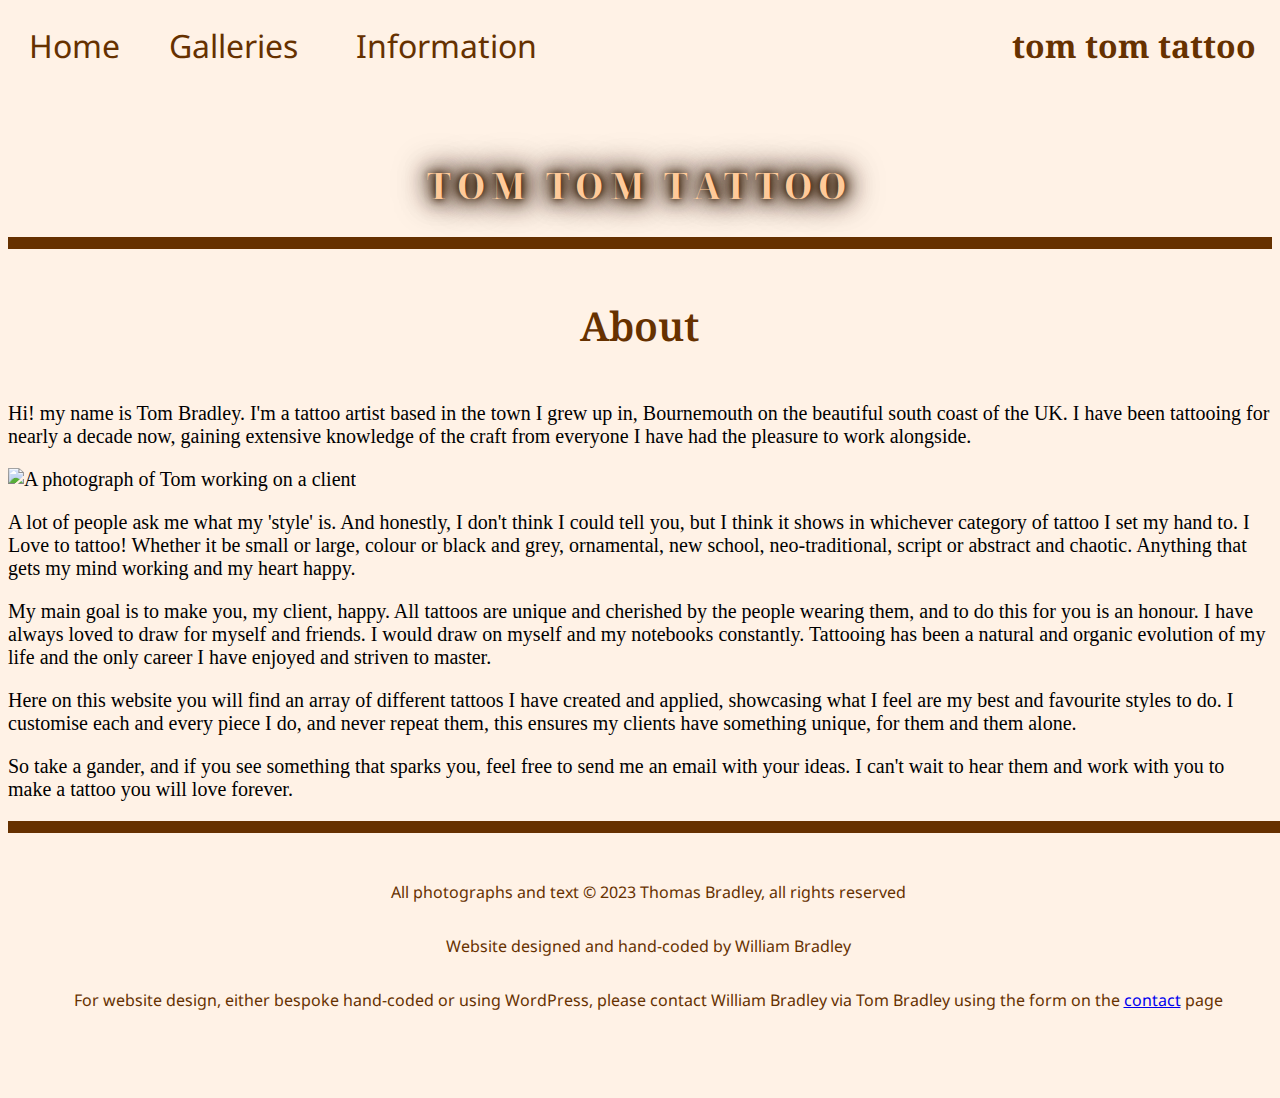
==== about.html @ fe999964 "22 Sep[1]" ====
<!DOCTYPE html>
<html lang="en">
<head>
    <meta charset="UTF-8">
    <meta name="description" content="Tom Bradley is a highly skilled tattoo artist based in Bournemouth, UK.  He is known to be very gentle and can work in any genre a client may seek.">
    <meta http-equiv="X-UA-Compatible" content="IE=edge">
    <meta name="viewport" content="width=device-width, initial-scale=1.0">

    <link rel="preconnect" href="https://fonts.googleapis.com">
    <link rel="preconnect" href="https://fonts.gstatic.com" crossorigin>
    <link href="https://fonts.googleapis.com/css2?family=Noto+Sans:wght@400&family=Noto+Sans+Display:wght@500&family=Noto+Serif+Display:wght@700&family=Noto+Serif:wght@500&display=swap" rel="stylesheet">
    <script src="https://kit.fontawesome.com/b589ed552d.js" crossorigin="anonymous"></script>
    <link rel="stylesheet" href="css/about.css">
    <link rel="stylesheet" href="style.css">
    <title>Gentle tattoo artist|Bournemouth, UK|all genres|black and colour</title>
    <link rel="icon" type="image/x-icon" href="/favicon.ico">
</head>
<body>

    <!-- Navbar with dropdowns -->

    <div class="navbar"> 
        <h3>tom tom tattoo</h3>
        <a href="index.html">Home</a>  
        <div class="dropdown">
            <button class="dropbtn">Galleries<i class="fa fa-caret-down"></i></button>
            <div class="dropdown-content">
                <a href="realistic-gallery.html">Realistic Blackwork</a>
                <a href="realistic-colour-gallery.html">Realistic Colourwork</a>
                <a href="blackwork-gallery.html">Blackwork</a>
                <a href="new-school-gallery.html">New School</a>
                <a href="other-styles-gallery.html">Other</a>
            </div>
        </div>
            <div class="dropdown2">
                <button class="dropbtn">Information<i class="fa fa-caret-down"></i></button>
                <div class="dropdown2-content">
                    <a href="about.html">About</a> 
                    <a href="testimonials.html">Testimonials</a> 
                    <a href="contact.html">Contact</a> 
                </div>
            </div>  
        </div>

     <!-- Header -->

    </header>
        <div class="display" id="display">
            <h1 id="headtext">TOM TOM TATTOO</h1> 
        </div>
    </header>

    <!-- The Information -->

    <section class="about" aria-label="about">
        <div class="subdisplay" id="about">
            <h2>About</h2>
        </div>  
        <div class="text">
            <p>Hi! my name is Tom Bradley. I'm a tattoo artist based in the town I grew up in, Bournemouth on the beautiful south coast of the UK.  I have been tattooing for nearly a decade now, gaining extensive knowledge of the craft from everyone I have had the pleasure to work alongside. </p>

            <!-- The Image -->

            <img src="/assets/tomatwork.jpg" class="box" aria-label="photograph of Tom Bradley" alt="A photograph of Tom working on a client">
                
            <p>A lot of people ask me what my 'style' is. And honestly, I don't think I could tell you, but I think it shows in whichever category of tattoo I set my hand to. I Love to tattoo! Whether it be small or large, colour or black and grey, ornamental, new school, neo-traditional, script or abstract and chaotic. Anything that gets my mind working and my heart happy.</p>
            <p>My main goal is to make you, my client, happy. All tattoos are unique and cherished by the people wearing them, and to do this for you is an honour. I have always loved to draw for myself and friends. I would draw on myself and my notebooks constantly. Tattooing has been a natural and organic evolution of my life and the only career I have enjoyed and striven to master.</p>
            <p>Here on this website you will find an array of different tattoos I have created and applied, showcasing what I feel are my best and favourite styles to do. I customise each and every piece I do, and never repeat them, this ensures my clients have something unique, for them and them alone.</p>   
            <p>So take a gander, and if you see something that sparks you, feel free to send me an email with your ideas. I can't wait to hear them and work with you to make a tattoo you will love forever.</p> 
        </div>
    </section>

    <!-- The Footer -->

    <footer class="footer">
        <div class="flex-container">
            <p>All photographs and text &copy 2023 Thomas Bradley, all rights reserved</p>
            <p>Website designed and hand-coded by William Bradley</p>
            <p>For website design, either bespoke hand-coded or using WordPress, please contact William Bradley via Tom Bradley using the form on the <a href="contact.html">contact</a> page</p>
        </div>
    </footer>

    <!-- JavaScript -->

    <script src="js/script.js"></script>
    
</body>
</html>
---- style.css ----
:root {
    --ff-para: 'Noto Sans', sans-serif;
    --ff-display-tom: 'Noto Sans Display', sans-serif;
    --ff-headings: 'Noto Serif', serif;
    --ff-display-tats: 'Noto Serif Display', serif;

    --fs-xxx-lge: 3rem;
    --fs-xx-lge: 2.75rem;
    --fs-x-lge: 2.5rem;
    --fs-lge: 2.25rem;
    --fs-l-med: 2rem;
    --fs-med: 1.75rem;
    --fs-s-med: 1.5rem;
    --fs-small: 1.25rem;
    --fs-x-small: 1rem;
    --fs-xx-small: 0.75rem;

    --fw-bold: 700;
    --fw-semi-bold: 600;
    --fw-regular: 400;

    --clr-bg: hsl(29, 100%, 95%);
    --clr-head: hsl(29, 100%, 80%);
    --clr-smoke-shadow: hsl(29, 100%, 10%);
    --clr-invisible-text: hsl(29, 100%, 80%);
    --clr-visible-text: hsl(29, 100%, 20%);
    --clr-visible-text-pale: hsla(29, 100%, 20%, 0.95);
}


/*
Josh's Custom CSS Reset
https://www.joshwcomeau.com/css/custom-css-reset/
*/

  /* start of CSS proper */

  .nodisplay {
    display: none;
   }
  
   .wrapper-gallery {
    margin: 1em 1em;
   }
   .wrapper-gallery p {
    color: var(--clr-visible-text);
   }
  
   body {
      background-color: var(--clr-bg);
   }
  
   /* Set up the background image
    visible when > 820px 
     invisible < 820px */
  
   .bg-img {
    height: 80vh;
    width: auto;
    position: fixed;
    top: 10vh;
    right: 0;
    z-index: -1;
   }
  
   /* Set up for the navbar with dropdowns */
   
   .navbar {
    overflow: hidden;
    background-color: transparent;
    color: var(--clr-visible-text);
  }
  .navbar h3 {
    float: right;
    font-family: var(--ff-headings);
    font-size: var(--fs-xx-small);
    margin: 1rem;
  }
  .navbar a {
    float: left;
    font-family: var(--ff-para);
    font-size: var(--fs-xx-small);
    color: var(--clr-visible-text);
    padding: 0.2rem 0.5rem;
    margin: 0.8rem;
    text-decoration: none; 
  }
  .dropdown,
  .dropdown2 {
    float: left;
    overflow: hidden;
    font-family: var(--ff-para);
    font-size: var(--fs-xx-small);
    color: var(--clr-visible-text);
    text-decoration: none;
    padding: 0.1rem 0.5rem;
    margin: 0.8rem;
  }
  .dropbtn {
    color: var(--clr-visible-text);
  }
  .dropdown .dropbtn,
  .dropdown2 .dropbtn {
    font-size: var(--fs-xx-small);
    border: none;
    outline: none;
    background-color: inherit;
    font-family: inherit; 
    margin: 0;
    padding: 0.1rem 0.5rem;
  } 
  .navbar a:hover,
  .dropdown:hover .dropbtn,  
  .dropdown2:hover .dropbtn {
    background-color: var(--clr-visible-text);
    color: var(--clr-bg);
  }
  .dropdown-content,
  .dropdown2-content {
    display: none;
    position: absolute;
    background-color: var(--clr-visible-text);
    color: var(--clr-bg);
    min-width: 8rem;
    box-shadow: 0px 8px 16px 0px rgba(0,0,0,0.2);
    z-index: 1;
  }
  .dropdown-content a,
  .dropdown2-content a {
    float: none;
    color: var(--clr-visible-text);
    background-color: var(--clr-bg);
    text-decoration: none;
    display: block;
    text-align: left;
    margin: 0;
    padding: 0.5em;
  }
  .dropdown-content a:hover,
  .dropdown2-content a:hover {
    background-color: var(--clr-visible-text);
    color: var(--clr-bg);
  }
  .dropdown:hover .dropdown-content,
  .dropdown2:hover .dropdown2-content {
    display: block;
  }
  
   /*setup for the header*/
  
   .display {
      position: relative;
      width: 100%;
      height: 12vw;
      border-bottom: 1vw solid var(--clr-visible-text);
   }
    .display h1 {
      color: var(--clr-invisible-text);
      text-shadow: 0 0 .5vw var(--clr-smoke-shadow), 0 0 1vw var(--clr-smoke-shadow), 0 0 1.5vw var(--clr-smoke-shadow), 0 0 2vw var(--clr-smoke-shadow), 0 0 2.5vw var(--clr-smoke-shadow), 0 0 3vw var(--clr-smoke-shadow);
      letter-spacing: 0.5vw;
      position: absolute;
      top: -2vh;
      left: 50%;
      transform: translateX(-50%);
      font-family: var(--ff-display-tats);
      font-size: var(--fs-xx-small);
      font-weight: var(--fw-bold);
      padding: 2em;
   }
  
   /*set up for the lead photo*/
  
.leadphoto img {
    display: flex;
    justify-content: center;
    width: 40%;
    height: auto;
    margin: auto;
    margin-top: 1em;
    margin-bottom: 1em; 
 }
  
   /* set up the sections for the different pages */
   
   .grid-container {
    display: grid;
    grid-template-columns: 1fr;
    grid-template-rows: auto;
    grid-template-areas: 
    "a2"
    "a1"
    "b1" 
    "b2"
    "f2"
    "f1"
    "g1"
    "g2"
    "c2"
    "c1" 
    "d1" 
    "d2"
    "e1" 
    "e2" 
    "e3";
    gap: 1em;
    min-height: 50vh;
    width: 90vw;
    margin: auto;
    overflow: hidden;
    z-index: 1;
    margin-bottom: 1em;
    font-size: var(--fs-xx-small);
   }
  
  /* For the about page */
  
  .a1 {
      grid-area: a1;
      background: url("assets/background-img.jpg");
      min-height: 50vh;
      background-attachment: fixed;
      background-repeat: no-repeat;
      background-size: cover;
      background-position: right;   
  }
  .a2 {
      grid-area: a2;
      max-height: 50vh;
      font-size: var(--fs-xx-small);
      background-color: var(--clr-visible-text);
      color: var(--clr-bg);
      text-align: center;
      padding: 1em;
      
  }
  .a2 h2 {
      text-transform: uppercase;
      font-family: var(--ff-headings);
      padding: 0.5em; 
    }
  .a2 p{
      font-family: var(--ff-para);
      padding: 0.75em 0.5em;
      text-align: justify;
  }
  .a2 button {
      width:fit-content;
      height: fit-content;
      padding:0.5em;
      border-radius: 0.5em;
      text-transform: uppercase;
      font-family: var(--ff-headings);
      color:var(--clr-visible-text);
  }
  .a2 button:hover {
      cursor: pointer;
      color: var(--clr-bg);
      background-color: var(--clr-visible-text);
      border: 0.1em solid var(--clr-bg);
  }
  
  /* For the realistic page */
  
  .b1 {
      grid-area: b1;
      max-height: 50vh;
      font-size: var(--fs-xx-small);
      background-color: var(--clr-visible-text);
      color: var(--clr-bg);
      text-align: center;
      padding: 1em;
  }
  .b1 h2 {
      text-transform: uppercase;
      font-family: var(--ff-headings);
      padding: 0.5em;
  }
  .b1 p{
      font-family: var(--ff-para);
      padding: 0.75em 0.5em;
      text-align: justify;
  }
  .b1 button {
      width:fit-content;
      height: fit-content;
      padding:0.5em;
      border-radius: 0.5em;
      text-transform: uppercase;
  }
  .b1 button:hover {
      cursor: pointer;
      color: var(--clr-bg);
      background-color: var(--clr-visible-text);
      border: 0.1em solid var(--clr-bg);
      font-family: var(--ff-headings);
      color:var(--clr-visible-text);
  }
  .b2 {
      grid-area: b2;
      min-height: 50vh;
      background: url("assets/background-img2.jpg");
      min-height: 50vh;
      background-attachment: fixed;
      background-repeat: no-repeat;
      background-size: cover;
      background-position-x: -70vw;
  }
  
  /* For the new-school page */
  
  .c1 {
      grid-area: c1;
      min-height: 50vh;
      background: url("assets/background-img4.jpg");
      min-height: 50vh;
      background-attachment: fixed;
      background-repeat: no-repeat;
      background-size: cover;
      background-position: left;
    }
  .c2 {
      grid-area: c2;
      max-height: 50vh;
      font-size: var(--fs-xx-small);
      background-color: var(--clr-visible-text);
      color: var(--clr-bg);
      text-align: center;
      padding: 1em;
  }
  .c2 h2 {
      text-transform: uppercase;
      font-family: var(--ff-headings);
      padding: 0.5em;
  }
  .c2 p{
      font-family: var(--ff-para);
      padding: 0.75em 0.5em;
      text-align: justify;
  }
  .c2 button {
      width:fit-content;
      height: fit-content;
      padding:0.5em;
      border-radius: 0.5em;
      text-transform: uppercase;
      font-family: var(--ff-headings);
      color:var(--clr-visible-text);
  }
  .c2 button:hover {
      cursor: pointer;
      color: var(--clr-bg);
      background-color: var(--clr-visible-text);
      border: 0.1em solid var(--clr-bg);
  }
  
  /* For the other styles page */
  
  .d1 {
      grid-area: d1;
      max-height: 50vh;
      font-size: var(--fs-xx-small);
      background-color: var(--clr-visible-text);
      color: var(--clr-bg);
      text-align: center;
      padding: 1em;
  }
    .d1 h2 {
      text-transform: uppercase;
      font-family: var(--ff-headings);
      padding: 0.5em; 
  }
  .d1 p{
      font-family: var(--ff-para);
      padding: 0.75em 0.5em;
      text-align: justify;
  }
  .d1 button {
      width:fit-content;
      height: fit-content;
      padding:0.5em;
      border-radius: 0.5em;
      text-transform: uppercase;
      font-family: var(--ff-headings);
      color:var(--clr-visible-text);
   }
  .d1 button:hover {
      cursor: pointer;
      color: var(--clr-bg);
      background-color: var(--clr-visible-text);
      border: 0.1em solid var(--clr-bg);
  }
  .d2 {
      grid-area: d2;
      min-height: 50vh;
      background: url("assets/background-img5.jpg");
      min-height: 50vh;
      background-attachment: fixed;
      background-position: right;
      background-repeat: no-repeat;
      background-size: cover;
      background-position-x: 25%;
    }
  
    /* For the testimonials and contact page */
  
  .e1 {
      grid-area: e1;
      max-height: 50vh;
      font-size: var(--fs-xx-small);
      background-color: var(--clr-visible-text);
      color: var(--clr-bg);
      text-align: center;
      padding: 1em;
  } 
  
  .e1 h2 {
      text-transform: uppercase;
      font-family: var(--ff-headings);
      padding: 0.5em;
  }
  .e1 p{
      font-family: var(--ff-para);
      padding: 0.75em 0.5em;
      text-align: justify;
  }
  .e1 button {
      width:fit-content;
      height: fit-content;
      padding:0.5em;
      border-radius: 0.5em;
      text-transform: uppercase;
      font-family: var(--ff-headings);
      color:var(--clr-visible-text);
  }
    .e1 button:hover {
      cursor: pointer;
      color: var(--clr-bg);
      background-color: var(--clr-visible-text);
      border: 0.1em solid var(--clr-bg);
  }
  .e2 {
    grid-area: e2;
    background: url("assets/background-img6.jpg");
    min-height: 50vh;
    background-attachment: fixed;
    background-repeat: no-repeat;
    background-size: cover;
    background-position: right;   
      
  }
  .e3 {
      grid-area: e3;
      max-height: 50vh;
      font-size: var(--fs-xx-small);
      background-color: var(--clr-visible-text);
      color: var(--clr-bg);
      text-align: center;
      padding: 1em;
  } 
  .e3 h2 {
      text-transform: uppercase;
      font-family: var(--ff-headings);
      padding: 0.5em;
  }
  .e3 p{
      font-family: var(--ff-para);
      padding: 0.75em 0.5em;
      text-align: justify;
  }
    .e3 button {
      width:fit-content;
      height: fit-content;
      padding:0.5em;
      border-radius: 0.5em;
      text-transform: uppercase;
      font-family: var(--ff-headings);
      color:var(--clr-visible-text);
  }
  .e3 button:hover {
      cursor: pointer;
      color: var(--clr-bg);
      background-color: var(--clr-visible-text);
      border: 0.1em solid var(--clr-bg);
  }
  
  /* for the realistic colour page */
  
  .f1 {
    grid-area: f1;
    background: url("assets/background-img7.jpg");
    min-height: 50vh;
    background-attachment: fixed;
    background-repeat: no-repeat;
    background-size: cover;
    background-position-x: -18vw;      
  }
  
  .f2 {
    grid-area: f2;
    max-height: 50vh;
    font-size: var(--fs-xx-small);
    background-color: var(--clr-visible-text);
    color: var(--clr-bg);
    text-align: center;
    padding: 1em;
  } 
  .f2 h2 {
    text-transform: uppercase;
    font-family: var(--ff-headings);
    padding: 0.5em;
  }
  .f2 p {
    font-family: var(--ff-para);
    padding: 0.75em 0.5em;
    text-align: justify;
  }
  .f2 button {
    width:fit-content;
    height: fit-content;
    padding:0.5em;
    border-radius: 0.5em;
    text-transform: uppercase;
    font-family: var(--ff-headings);
    color:var(--clr-visible-text);
  }
  .f2 button:hover {
    cursor: pointer;
    color: var(--clr-bg);
    background-color: var(--clr-visible-text);
    border: 0.1em solid var(--clr-bg);
  }
  
  /* for the blackwork page */
  
  .g1 {
    grid-area: g1;
    max-height: 50vh;
    font-size: var(--fs-xx-small);
    background-color: var(--clr-visible-text);
    color: var(--clr-bg);
    text-align: center;
    padding: 1em;
  } 
  .g1 h2 {
    text-transform: uppercase;
    font-family: var(--ff-headings);
    padding: 0.5em;
  }
  .g1 p {
    font-family: var(--ff-para);
    padding: 0.75em 0.5em;
    text-align: justify;
  }
  .g1 button {
    width:fit-content;
    height: fit-content;
    padding:0.5em;
    border-radius: 0.5em;
    text-transform: uppercase;
    font-family: var(--ff-headings);
    color:var(--clr-visible-text);
  }
  .g1 button:hover {
    cursor: pointer;
    color: var(--clr-bg);
    background-color: var(--clr-visible-text);
    border: 0.1em solid var(--clr-bg);
  }
  .g2 {
    grid-area: g2;
    background: url("assets/background-img8.jpg");
    min-height: 50vh;
    background-attachment: fixed;
    background-repeat: no-repeat;
    background-size: cover;
    background-position-x: -5vw;      
  }
  
   /* set up for the subdisplays all pages */
   
   .subdisplay {
     position: relative;
     width: 70%;
     height: auto;
     background-color: var(--clr-bg);
     margin: 0 auto;
  }
  .subdisplay h2 {
     color: var(--clr-visible-text);
     text-align: center;
     font-family: var(--ff-headings);
     font-size: var(--fs-xx-small);
     font-weight: var(--fw-semi-bold);
     padding: 0.75em;
   }
  
   /* Set up for the Footer on all pages */
  
   .footer {
    position: relative;
    bottom: 0;
    left: 0;
    width: 100vw;
    height: 25vh;
    border-top: 1vw solid var(--clr-visible-text);
    padding-top: 2em;
   }
   .flex-container {
    display: flex;
    flex-direction: column;
    text-align: center;
   }
   .flex-container p {
    color: var(--clr-visible-text);
    font-family: var(--ff-para);
   }
  
   /* @media queries*/
  
   @media (min-width: 375px) { 
    .subdisplay h2 {
       font-size: var(--fs-small);
       padding: 0.3em;
     }
  }
  
  @media (min-width: 425px) {
     .subdisplay h2 {
       font-size: var(--fs-s-med);
     }
     .testimonials > #open,
     .testimonials > #close {
       font-size: var(--fs-s-med);
     }
  
     .text,
     .testimonials > .comment,
     .question > .lead,
     .input-group-text,
     .form-label,
     .form-select,
     ::placeholder, 
     .icon,
     .button {
       font-size: var(--fs-small)
     }
     .center {
       font-size: var(--fs-s-med);
     }
  }
  
  @media (min-width: 640px) {
     .display h1 {
         font-size: var(--fs-small);
     } 
     .subdisplay h2 {
       font-size: var(--fs-med);
       padding: 0.4em;
     }
     .testimonials > #open,
     .testimonials > #close {
       font-size: var(--fs-med);
     }
     .navbar h3,
     .navbar a,
     .dropdown,
     .dropdown2,
     .dropdown .dropbtn,
     .dropdown2 .dropbtn,
     .display h1,
     .grid-container1 > p,
     .testimonials > .comment,
     .question > .lead,
     .input-group-text,
     .form-label,
     .form-select,
     ::placeholder, 
     .icon,
     .button {
       font-size: var(--fs-small)
     }
     .center {
       font-size: var(--fs-med);
     }
  } 
  
  @media (min-width: 820px) {
   
    .display h1 {
      font-size: var(--fs-s-med);
    }
    .a1 {
      background-position-x: 75%;
    }
    .b2 {
      background-position-x: 5vw;
    }
    .g2 {
      background-position-x: 25vw;
    }
    .d2 {
      background-position-x: 15vw;
    }
    .grid-container {
      grid-template-columns: repeat(3, 1fr);
      grid-template-areas:
        "a1 a1 a2"
        "b1 b2 b2"
        "f1 f1 f2"
        "g1 g2 g2"
        "c1 c1 c2"
        "d1 d2 d2"
        "e1 e2 e3";
    }
    .a2,
    .b1,
    .f2,
    .g1,
    .c2,
    .d1,
    .e1,
    .e3 {
      max-height: 53vh;
      font-size: var(--fs-x-small);
    }
  }
  
   @media screen and (max-width: 820px) {
    .bg-img  {
        display: none;
      }
      .navbar.responsive {
        position: relative;
      }
      .navbar.responsive a {
        float: none;
        display: block;
        text-align: center;
        padding: 0.1em 1em;
        margin: 0;
      }
   }

   @media only screen and (max-device-width: 1024px) {
    .a1, .b2, .c1,
    .d2, .e2, .f1, .g2 {
      background-attachment: scroll;
    }
  }
  
  @media (min-width: 960px) {
   
    .display h1 {
        font-size: var(--fs-l-med);
    } 
    .subdisplay h2 {
      font-size: var(--fs-lge);
    }
    .testimonials > #open,
    .testimonials > #close {
      font-size: var(--fs-l-med);
    }
    .center {
      font-size: var(--fs-lge);
    } 
  }
  
  @media (min-width: 1280px) {
    .display h1 {
        font-size: var(--fs-lge);
    } 
    .subdisplay h2 {
      font-size: var(--fs-x-lge);
    }
    .navbar h3,
    .navbar a,
    .dropdown,
    .dropdown2,
    .dropdown .dropbtn,
    .dropdown2 .dropbtn {
      font-size: var(--fs-l-med);
    }
  }
  
   @media (min-width: 1500px) {
    .display h1 {
        font-size: var(--fs-x-lge);
    } 
    .subdisplay h2 {
      font-size: var(--fs-xx-lge);
    }
    .testimonials > #open,
    .testimonials > #close {
      font-size: var(--fs-x-lge);
    }
    .a2,
    .b1,
    .f2,
    .g1,
    .c2,
    .d1,
    .e1,
    .e3 {
      max-height: 60vh;
      font-size: var(--fs-x-small);
    }
    .testimonials > .comment,
    .question > .lead,
    .input-group-text,
    .form-label,
    .form-select,
    ::placeholder, 
    .icon,
    .button {
      font-size: var(--fs-l-med)
    }
    .center {
      font-size: var(--fs-xxx-lge);
    }
  }

  @media only screen and (min-width: 1366px) and (orientation: landscape){

      .a1 {
        background-position-x: 0;
      }
      .b2 {
        background-position-x: 0;
      }
      .c1 {
        background-position-x: 0;
      }
      .d2 {
        background-position-x: 0;
      }
      .e2 {
        background-position-x: 0;
      }
      .f1 {
        background-position-x: 0;
      }
      .g2 {
        background-position: left;
      }
     
      
  }
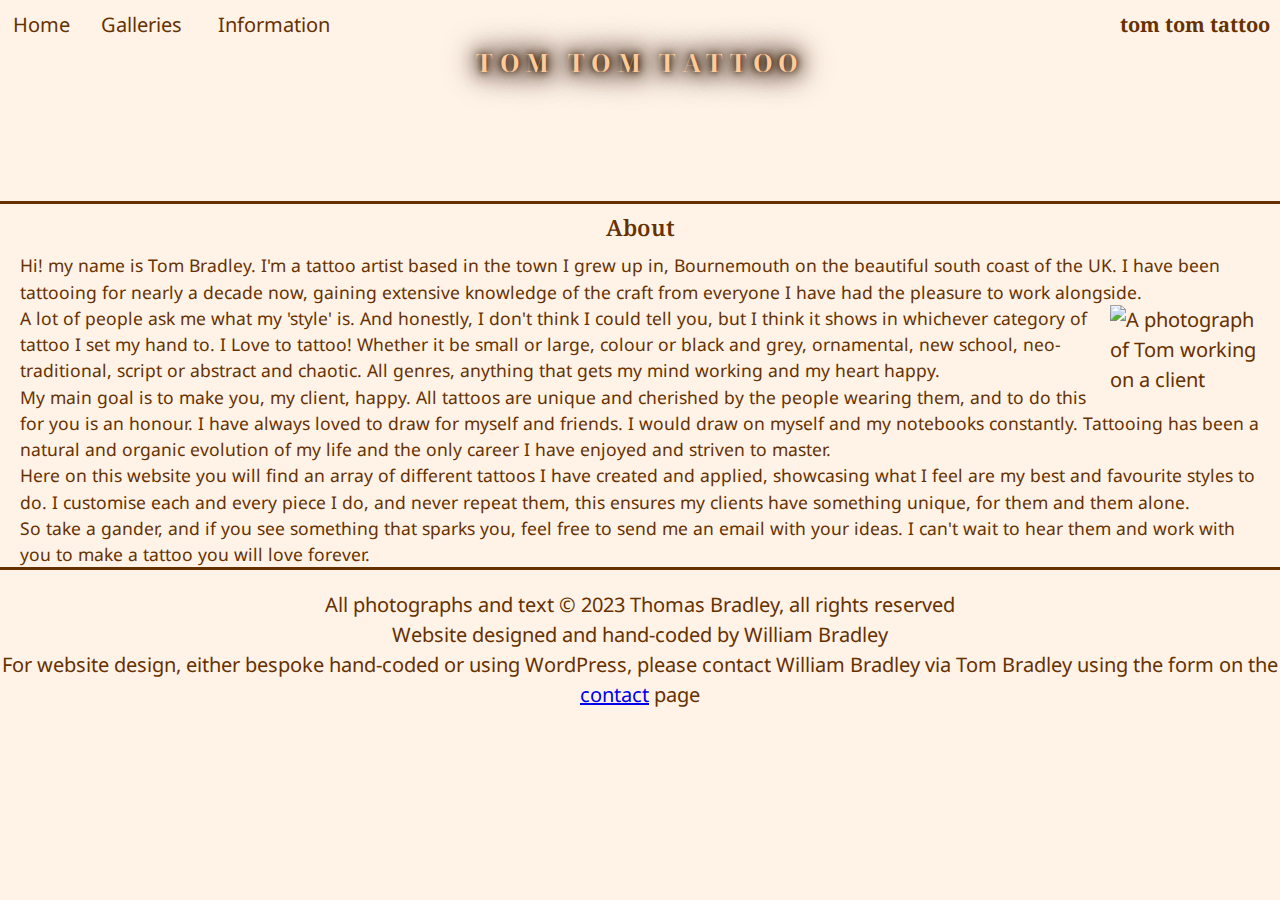
==== commit 4fc114b4: "27 Sep [1]" ====
--- a/about.html
+++ b/about.html
@@ -10,9 +10,10 @@
     <link rel="preconnect" href="https://fonts.gstatic.com" crossorigin>
     <link href="https://fonts.googleapis.com/css2?family=Noto+Sans:wght@400&family=Noto+Sans+Display:wght@500&family=Noto+Serif+Display:wght@700&family=Noto+Serif:wght@500&display=swap" rel="stylesheet">
     <script src="https://kit.fontawesome.com/b589ed552d.js" crossorigin="anonymous"></script>
+    <link rel="canonical" href="https://tomtomtattoo.co.uk/about">
     <link rel="stylesheet" href="css/about.css">
     <link rel="stylesheet" href="style.css">
-    <title>Gentle tattoo artist|Bournemouth, UK|all genres|black and colour</title>
+    <title>Gentle tattoo artist Bournemouth UK|all genres|colour or black</title>
     <link rel="icon" type="image/x-icon" href="/favicon.ico">
 </head>
 <body>
@@ -44,7 +45,7 @@
 
      <!-- Header -->
 
-    </header>
+    <header>
         <div class="display" id="display">
             <h1 id="headtext">TOM TOM TATTOO</h1> 
         </div>
@@ -58,12 +59,11 @@
         </div>  
         <div class="text">
             <p>Hi! my name is Tom Bradley. I'm a tattoo artist based in the town I grew up in, Bournemouth on the beautiful south coast of the UK.  I have been tattooing for nearly a decade now, gaining extensive knowledge of the craft from everyone I have had the pleasure to work alongside. </p>
-
+           
             <!-- The Image -->
 
             <img src="/assets/tomatwork.jpg" class="box" aria-label="photograph of Tom Bradley" alt="A photograph of Tom working on a client">
-                
-            <p>A lot of people ask me what my 'style' is. And honestly, I don't think I could tell you, but I think it shows in whichever category of tattoo I set my hand to. I Love to tattoo! Whether it be small or large, colour or black and grey, ornamental, new school, neo-traditional, script or abstract and chaotic. Anything that gets my mind working and my heart happy.</p>
+            <p>A lot of people ask me what my 'style' is. And honestly, I don't think I could tell you, but I think it shows in whichever category of tattoo I set my hand to. I Love to tattoo! Whether it be small or large, colour or black and grey, ornamental, new school, neo-traditional, script or abstract and chaotic. All genres, anything that gets my mind working and my heart happy.</p>    
             <p>My main goal is to make you, my client, happy. All tattoos are unique and cherished by the people wearing them, and to do this for you is an honour. I have always loved to draw for myself and friends. I would draw on myself and my notebooks constantly. Tattooing has been a natural and organic evolution of my life and the only career I have enjoyed and striven to master.</p>
             <p>Here on this website you will find an array of different tattoos I have created and applied, showcasing what I feel are my best and favourite styles to do. I customise each and every piece I do, and never repeat them, this ensures my clients have something unique, for them and them alone.</p>   
             <p>So take a gander, and if you see something that sparks you, feel free to send me an email with your ideas. I can't wait to hear them and work with you to make a tattoo you will love forever.</p> 
@@ -74,7 +74,7 @@
 
     <footer class="footer">
         <div class="flex-container">
-            <p>All photographs and text &copy 2023 Thomas Bradley, all rights reserved</p>
+            <p>All photographs and text &copy; 2023 Thomas Bradley, all rights reserved</p>
             <p>Website designed and hand-coded by William Bradley</p>
             <p>For website design, either bespoke hand-coded or using WordPress, please contact William Bradley via Tom Bradley using the form on the <a href="contact.html">contact</a> page</p>
         </div>
--- a/css/about.css
+++ b/css/about.css
@@ -0,0 +1,50 @@
+.text {
+    font-family: var(--ff-para);
+    font-size: var(--fs-xx-small);
+    color: var(--clr-visible-text);
+    text-align: left;
+    padding: 0 1rem;
+    margin-left: 1rem;
+  }
+  .text .box {
+    width: 80px;
+    height: auto;
+    float: right;
+    padding-right: 1rem;
+  }
+  .text p {
+    padding-right: 1rem;
+  }
+
+  /* media queries */
+
+  @media (min-width: 400px) {
+    .text .box {
+      width:120px;
+    }
+  }
+  @media (min-width: 700px) {
+    .text .box {
+      width: 160px;
+    }
+  }
+  
+ 
+
+  @media (min-width: 640px) {
+    .text p {
+      font-size: var(--fs-small)
+    }
+  }
+  @media (min-width: 1024px) {
+    .text p {
+      font-size: var(--fs-med);
+    }
+  }
+
+  @media (min-width: 1300px) {
+    .text p {
+      font-size: var(--fs-l-med);
+    }
+  }
+  --- a/style.css
+++ b/style.css
@@ -14,6 +14,7 @@
     --fs-small: 1.25rem;
     --fs-x-small: 1rem;
     --fs-xx-small: 0.75rem;
+    --fs-xxx-small: 0.5rem;
 
     --fw-bold: 700;
     --fw-semi-bold: 600;
@@ -22,17 +23,50 @@
     --clr-bg: hsl(29, 100%, 95%);
     --clr-head: hsl(29, 100%, 80%);
     --clr-smoke-shadow: hsl(29, 100%, 10%);
+    --clr-smoke-shadow-light:hsla(29, 100%, 10%, 0.2);
     --clr-invisible-text: hsl(29, 100%, 80%);
     --clr-visible-text: hsl(29, 100%, 20%);
     --clr-visible-text-pale: hsla(29, 100%, 20%, 0.95);
 }
+html {
+  font-size: 62.5%;
+}
 
 
 /*
 Josh's Custom CSS Reset
 https://www.joshwcomeau.com/css/custom-css-reset/
 */
-
+*, *::before, *::after {
+  box-sizing: border-box;
+}
+* {
+  margin: 0;
+}
+html, body {
+  height: 100%;
+}
+body {
+  line-height: 1.5;
+  -webkit-font-smoothing: antialiased;
+}
+img, picture, video, canvas, svg {
+  display: block;
+  max-width: 100%;
+}
+input, button, textarea, select {
+  font: inherit;
+}
+p, h1, h2, h3, h4, h5, h6 {
+  overflow-wrap: break-word;
+}
+#root, #__next {
+  isolation: isolate;
+}
+
+/*
+ end of Josh's Custom CSS Reset
+ */
   /* start of CSS proper */
 
   .nodisplay {
@@ -40,7 +74,7 @@
    }
   
    .wrapper-gallery {
-    margin: 1em 1em;
+    margin: 1rem 1rem;
    }
    .wrapper-gallery p {
     color: var(--clr-visible-text);
@@ -122,7 +156,7 @@
     background-color: var(--clr-visible-text);
     color: var(--clr-bg);
     min-width: 8rem;
-    box-shadow: 0px 8px 16px 0px rgba(0,0,0,0.2);
+    box-shadow: 0 0.8rem 1.6rem 0 var(--clr-smoke-shadow-light);
     z-index: 1;
   }
   .dropdown-content a,
@@ -134,7 +168,7 @@
     display: block;
     text-align: left;
     margin: 0;
-    padding: 0.5em;
+    padding: 0.5rem;
   }
   .dropdown-content a:hover,
   .dropdown2-content a:hover {
@@ -152,20 +186,20 @@
       position: relative;
       width: 100%;
       height: 12vw;
-      border-bottom: 1vw solid var(--clr-visible-text);
+      border-bottom: 0.3rem solid var(--clr-visible-text);
    }
     .display h1 {
       color: var(--clr-invisible-text);
       text-shadow: 0 0 .5vw var(--clr-smoke-shadow), 0 0 1vw var(--clr-smoke-shadow), 0 0 1.5vw var(--clr-smoke-shadow), 0 0 2vw var(--clr-smoke-shadow), 0 0 2.5vw var(--clr-smoke-shadow), 0 0 3vw var(--clr-smoke-shadow);
       letter-spacing: 0.5vw;
       position: absolute;
-      top: -2vh;
+      top: -2vw;
       left: 50%;
       transform: translateX(-50%);
       font-family: var(--ff-display-tats);
       font-size: var(--fs-xx-small);
       font-weight: var(--fw-bold);
-      padding: 2em;
+      padding: 2rem;
    }
   
    /*set up for the lead photo*/
@@ -176,8 +210,8 @@
     width: 40%;
     height: auto;
     margin: auto;
-    margin-top: 1em;
-    margin-bottom: 1em; 
+    margin-top: 1rem;
+    margin-bottom: 1rem; 
  }
   
    /* set up the sections for the different pages */
@@ -202,14 +236,16 @@
     "e1" 
     "e2" 
     "e3";
-    gap: 1em;
-    min-height: 50vh;
+    gap: 1rem;
+   /* min-height: 50vh;*/
     width: 90vw;
+    height: auto;
     margin: auto;
     overflow: hidden;
     z-index: 1;
-    margin-bottom: 1em;
     font-size: var(--fs-xx-small);
+    margin-bottom: 1rem;
+   
    }
   
   /* For the about page */
@@ -225,31 +261,33 @@
   }
   .a2 {
       grid-area: a2;
-      max-height: 50vh;
-      font-size: var(--fs-xx-small);
+      height: auto;
+      font-size: inherit;
       background-color: var(--clr-visible-text);
       color: var(--clr-bg);
       text-align: center;
-      padding: 1em;
+      padding: 0 1rem 0.75rem 1rem;
       
   }
   .a2 h2 {
       text-transform: uppercase;
       font-family: var(--ff-headings);
-      padding: 0.5em; 
+      font-size: var(--fs-x-small);
     }
   .a2 p{
       font-family: var(--ff-para);
-      padding: 0.75em 0.5em;
-      text-align: justify;
+      font-size: inherit;
+      padding: 0.75rem 0.5rem;
+      
   }
   .a2 button {
       width:fit-content;
       height: fit-content;
-      padding:0.5em;
-      border-radius: 0.5em;
-      text-transform: uppercase;
-      font-family: var(--ff-headings);
+      padding:0.5rem;
+      border-radius: 0.5rem;
+      text-transform: uppercase;
+      font-family: var(--ff-headings);
+      font-size: inherit;
       color:var(--clr-visible-text);
   }
   .a2 button:hover {
@@ -263,28 +301,31 @@
   
   .b1 {
       grid-area: b1;
-      max-height: 50vh;
-      font-size: var(--fs-xx-small);
+      height: auto;
+      font-size: inherit;
       background-color: var(--clr-visible-text);
       color: var(--clr-bg);
       text-align: center;
-      padding: 1em;
+      padding: 0 1em 0.75em 1em;
   }
   .b1 h2 {
       text-transform: uppercase;
       font-family: var(--ff-headings);
-      padding: 0.5em;
+      font-size: var(--fs-x-small);
   }
   .b1 p{
       font-family: var(--ff-para);
+      font-size: inherit;
       padding: 0.75em 0.5em;
-      text-align: justify;
+     
   }
   .b1 button {
       width:fit-content;
       height: fit-content;
       padding:0.5em;
       border-radius: 0.5em;
+      font-family: var(--ff-headings);
+      font-size: inherit;
       text-transform: uppercase;
   }
   .b1 button:hover {
@@ -292,7 +333,6 @@
       color: var(--clr-bg);
       background-color: var(--clr-visible-text);
       border: 0.1em solid var(--clr-bg);
-      font-family: var(--ff-headings);
       color:var(--clr-visible-text);
   }
   .b2 {
@@ -303,14 +343,13 @@
       background-attachment: fixed;
       background-repeat: no-repeat;
       background-size: cover;
-      background-position-x: -70vw;
+      background-position: center;
   }
   
   /* For the new-school page */
   
   .c1 {
       grid-area: c1;
-      min-height: 50vh;
       background: url("assets/background-img4.jpg");
       min-height: 50vh;
       background-attachment: fixed;
@@ -320,30 +359,32 @@
     }
   .c2 {
       grid-area: c2;
-      max-height: 50vh;
-      font-size: var(--fs-xx-small);
+      height: auto;
+      font-size: inherit;
       background-color: var(--clr-visible-text);
       color: var(--clr-bg);
       text-align: center;
-      padding: 1em;
+      padding: 0 1rem 0.75rem 1rem;
   }
   .c2 h2 {
       text-transform: uppercase;
       font-family: var(--ff-headings);
-      padding: 0.5em;
+      font-size: var(--fs-x-small);
   }
   .c2 p{
       font-family: var(--ff-para);
-      padding: 0.75em 0.5em;
-      text-align: justify;
+      font-size: inherit;
+      padding: 0.75rem 0.5rem;
+      
   }
   .c2 button {
       width:fit-content;
       height: fit-content;
-      padding:0.5em;
-      border-radius: 0.5em;
-      text-transform: uppercase;
-      font-family: var(--ff-headings);
+      padding:0.5rem;
+      border-radius: 0.5rem;
+      text-transform: uppercase;
+      font-family: var(--ff-headings);
+      font-size: inherit;
       color:var(--clr-visible-text);
   }
   .c2 button:hover {
@@ -357,37 +398,39 @@
   
   .d1 {
       grid-area: d1;
-      max-height: 50vh;
-      font-size: var(--fs-xx-small);
+      height: auto;
+      font-size: inherit;
       background-color: var(--clr-visible-text);
       color: var(--clr-bg);
       text-align: center;
-      padding: 1em;
+      padding: 0 1rem 0.75rem 1rem;
   }
     .d1 h2 {
       text-transform: uppercase;
-      font-family: var(--ff-headings);
-      padding: 0.5em; 
+      font-family: var(--ff-headings); 
+      font-size: var(--fs-x-small);
   }
   .d1 p{
       font-family: var(--ff-para);
-      padding: 0.75em 0.5em;
-      text-align: justify;
+      padding: 0.75rem 0.5rem;
+      font-size: inherit;
+     
   }
   .d1 button {
       width:fit-content;
       height: fit-content;
-      padding:0.5em;
-      border-radius: 0.5em;
-      text-transform: uppercase;
-      font-family: var(--ff-headings);
+      padding:0.5rem;
+      border-radius: 0.5rem;
+      text-transform: uppercase;
+      font-family: var(--ff-headings);
+      font-size: inherit;
       color:var(--clr-visible-text);
    }
   .d1 button:hover {
       cursor: pointer;
       color: var(--clr-bg);
       background-color: var(--clr-visible-text);
-      border: 0.1em solid var(--clr-bg);
+      border: 0.1rem solid var(--clr-bg);
   }
   .d2 {
       grid-area: d2;
@@ -405,31 +448,33 @@
   
   .e1 {
       grid-area: e1;
-      max-height: 50vh;
-      font-size: var(--fs-xx-small);
+      height: auto;
+      font-size: inherit;
       background-color: var(--clr-visible-text);
       color: var(--clr-bg);
       text-align: center;
-      padding: 1em;
+      padding: 0 1rem 0.75rem 1rem;
   } 
   
   .e1 h2 {
       text-transform: uppercase;
       font-family: var(--ff-headings);
-      padding: 0.5em;
+      font-size: var(--fs-x-small);
   }
   .e1 p{
       font-family: var(--ff-para);
+      font-size: inherit;
       padding: 0.75em 0.5em;
-      text-align: justify;
+     
   }
   .e1 button {
       width:fit-content;
       height: fit-content;
-      padding:0.5em;
-      border-radius: 0.5em;
-      text-transform: uppercase;
-      font-family: var(--ff-headings);
+      padding:0.5rem;
+      border-radius: 0.5rem;
+      text-transform: uppercase;
+      font-family: var(--ff-headings);
+      font-size: inherit;
       color:var(--clr-visible-text);
   }
     .e1 button:hover {
@@ -450,22 +495,23 @@
   }
   .e3 {
       grid-area: e3;
-      max-height: 50vh;
-      font-size: var(--fs-xx-small);
+      height: auto;
+      font-size: inherit;
       background-color: var(--clr-visible-text);
       color: var(--clr-bg);
       text-align: center;
-      padding: 1em;
+      padding: 0 1rem 0.75rem 1rem;
   } 
   .e3 h2 {
       text-transform: uppercase;
       font-family: var(--ff-headings);
-      padding: 0.5em;
+      font-size: var(--fs-x-small);
   }
   .e3 p{
       font-family: var(--ff-para);
-      padding: 0.75em 0.5em;
-      text-align: justify;
+      font-size: inherit;
+      padding: 0.75rem 0.5rem;
+      
   }
     .e3 button {
       width:fit-content;
@@ -474,6 +520,7 @@
       border-radius: 0.5em;
       text-transform: uppercase;
       font-family: var(--ff-headings);
+      font-size: inherit;
       color:var(--clr-visible-text);
   }
   .e3 button:hover {
@@ -492,35 +539,37 @@
     background-attachment: fixed;
     background-repeat: no-repeat;
     background-size: cover;
-    background-position-x: -18vw;      
+    background-position: center;      
   }
   
   .f2 {
     grid-area: f2;
-    max-height: 50vh;
-    font-size: var(--fs-xx-small);
+    height: auto;
+    font-size: inherit;
     background-color: var(--clr-visible-text);
     color: var(--clr-bg);
     text-align: center;
-    padding: 1em;
+    padding: 0 1rem 0.75rem 1rem;
   } 
   .f2 h2 {
     text-transform: uppercase;
     font-family: var(--ff-headings);
-    padding: 0.5em;
+    font-size: var(--fs-x-small);
   }
   .f2 p {
     font-family: var(--ff-para);
-    padding: 0.75em 0.5em;
-    text-align: justify;
+    font-size: inherit;
+    padding: 0.75rem 0.5rem;
+    
   }
   .f2 button {
     width:fit-content;
     height: fit-content;
-    padding:0.5em;
-    border-radius: 0.5em;
+    padding:0.5rem;
+    border-radius: 0.5rem;
     text-transform: uppercase;
     font-family: var(--ff-headings);
+    font-size: inherit;
     color:var(--clr-visible-text);
   }
   .f2 button:hover {
@@ -534,30 +583,32 @@
   
   .g1 {
     grid-area: g1;
-    max-height: 50vh;
-    font-size: var(--fs-xx-small);
+    height: auto;
+    font-size: inherit;
     background-color: var(--clr-visible-text);
     color: var(--clr-bg);
     text-align: center;
-    padding: 1em;
+    padding: 0 1rem 0.75rem 1rem;
   } 
   .g1 h2 {
     text-transform: uppercase;
     font-family: var(--ff-headings);
-    padding: 0.5em;
+    font-size: var(--fs-x-small)
   }
   .g1 p {
     font-family: var(--ff-para);
-    padding: 0.75em 0.5em;
-    text-align: justify;
+    font-size: inherit;
+    padding: 0.75rem 0.5rem;
+   
   }
   .g1 button {
     width:fit-content;
     height: fit-content;
-    padding:0.5em;
-    border-radius: 0.5em;
+    padding:0.5rem;
+    border-radius: 0.5rem;
     text-transform: uppercase;
     font-family: var(--ff-headings);
+    font-size: inherit;
     color:var(--clr-visible-text);
   }
   .g1 button:hover {
@@ -573,7 +624,7 @@
     background-attachment: fixed;
     background-repeat: no-repeat;
     background-size: cover;
-    background-position-x: -5vw;      
+    background-position: center;      
   }
   
    /* set up for the subdisplays all pages */
@@ -583,15 +634,34 @@
      width: 70%;
      height: auto;
      background-color: var(--clr-bg);
+     font-size: var(--fs-xx-small);
      margin: 0 auto;
   }
   .subdisplay h2 {
      color: var(--clr-visible-text);
      text-align: center;
      font-family: var(--ff-headings);
-     font-size: var(--fs-xx-small);
+     font-size: var(--fs-x-small);
      font-weight: var(--fw-semi-bold);
-     padding: 0.75em;
+     padding: 0.75rem;
+   }
+   .subdisplay h3 {
+      font-size: inherit;
+   }
+   .subdisplay p {
+      font-family: var(--ff-para);
+      font-size: inherit;
+   }
+
+   /* Additional information as text on each page */
+   .info {
+    width: 75vw;
+    height: auto;
+    font-family: var(--ff-para);
+    font-size: var(--fs-xx-small);
+    color: var(--clr-visible-text);
+    margin: 0 auto;
+    text-align: center;
    }
   
    /* Set up for the Footer on all pages */
@@ -602,8 +672,8 @@
     left: 0;
     width: 100vw;
     height: 25vh;
-    border-top: 1vw solid var(--clr-visible-text);
-    padding-top: 2em;
+    border-top: 0.3rem solid var(--clr-visible-text);
+    padding-top: 2rem;
    }
    .flex-container {
     display: flex;
@@ -613,93 +683,149 @@
    .flex-container p {
     color: var(--clr-visible-text);
     font-family: var(--ff-para);
+    font-size: var(--fs-xx-small);
+   }
+   .flex-container .extra-small {
+    font-family: inherit;
+    font-size: var(--fs-xxx-small);
    }
   
    /* @media queries*/
-  
-   @media (min-width: 375px) { 
-    .subdisplay h2 {
-       font-size: var(--fs-small);
-       padding: 0.3em;
-     }
-  }
-  
-  @media (min-width: 425px) {
-     .subdisplay h2 {
-       font-size: var(--fs-s-med);
-     }
-     .testimonials > #open,
-     .testimonials > #close {
-       font-size: var(--fs-s-med);
-     }
-  
-     .text,
-     .testimonials > .comment,
-     .question > .lead,
-     .input-group-text,
-     .form-label,
-     .form-select,
-     ::placeholder, 
-     .icon,
-     .button {
-       font-size: var(--fs-small)
-     }
-     .center {
-       font-size: var(--fs-s-med);
-     }
-  }
-  
-  @media (min-width: 640px) {
-     .display h1 {
-         font-size: var(--fs-small);
-     } 
-     .subdisplay h2 {
-       font-size: var(--fs-med);
-       padding: 0.4em;
-     }
-     .testimonials > #open,
-     .testimonials > #close {
-       font-size: var(--fs-med);
-     }
-     .navbar h3,
-     .navbar a,
-     .dropdown,
-     .dropdown2,
-     .dropdown .dropbtn,
-     .dropdown2 .dropbtn,
-     .display h1,
-     .grid-container1 > p,
-     .testimonials > .comment,
-     .question > .lead,
-     .input-group-text,
-     .form-label,
-     .form-select,
-     ::placeholder, 
-     .icon,
-     .button {
-       font-size: var(--fs-small)
-     }
-     .center {
-       font-size: var(--fs-med);
-     }
-  } 
-  
+
+   @media (min-width: 400px) {
+    .display h1 {
+      font-size: var(--fs-small);
+    }
+   }
+
+   @media  (min-width: 500px) {
+    .navbar h3,
+    .navbar a,
+    .dropdown,
+    .dropdown2,
+    .dropdown .dropbtn,
+    .dropdown2 .dropbtn,
+    .grid-container,
+    .subdisplay,
+    .flex-container p,
+    .text,
+    .testimonials,
+    .question .lead,
+    .contact-form,
+    .form-select,
+    ::placeholder,
+    .button {
+      font-size: var(--fs-x-small);
+    }
+    .a2 h2, .b1 h2, .c2 h2, .d1 h2, .e1 h2, .e3 h2, .f2 h2, .g1 h2,
+     .subdisplay h2, .testimonials #open, .testimonials #close {
+      font-size: var(--fs-small);
+    }
+    .flex-container .extra-small {
+      font-size: var(--fs-xx-small);
+    }
+    .display h1,
+    .center {
+      font-size: var(--fs-s-med);
+    }
+   }
+  
+   @media  (min-width:700px) {
+    .navbar h3,
+    .navbar a,
+    .dropdown,
+    .dropdown2,
+    .dropdown .dropbtn,
+    .dropdown2 .dropbtn,
+    .grid-container,
+    .subdisplay,
+    .flex-container p,
+    .text,
+    .testimonials,
+    .question .lead,
+    .contact-form,
+    .form-select,
+    ::placeholder,
+    .button {
+      font-size: var(--fs-small);
+    }
+    .a2 h2, .b1 h2, .c2 h2, .d1 h2, .e1 h2, .e3 h2, .f2 h2, .g1 h2,
+    .subdisplay h2, .testimonials #open, .testimonials #close {
+      font-size: var(--fs-s-med);
+    }
+    .flex-container .extra-small {
+      font-size: var(--fs-x-small);
+    }
+    .display h1,
+    .center {
+      font-size: var(--fs-med);
+    }
+   }
+   
+   @media screen and (max-width: 820px) {
+    .bg-img  {
+      display: none;
+    }
+    .a1, .b2, .c1, .d2, .e2, .f1, .g2 {
+      background-attachment: scroll;
+    }
+
+   /* .navbar.responsive {
+      position: relative;
+    }
+    .navbar.responsive a {
+      float: none;
+      display: block;
+      text-align: center;
+      padding: 0.1em 1em;
+      margin: 0;
+    }*/
+ }
+ 
   @media (min-width: 820px) {
-   
-    .display h1 {
+    .navbar h3,
+    .navbar a,
+    .dropdown,
+    .dropdown2,
+    .dropdown .dropbtn,
+    .dropdown2 .dropbtn,
+    .grid-container,
+    .subdisplay,
+    .flex-container p,
+    .text,
+    .testimonials,
+    .question .lead,
+    .contact-form,
+    .form-select,
+    ::placeholder,
+    .button {
       font-size: var(--fs-s-med);
     }
+    .a2 h2, .b1 h2, .c2 h2, .d1 h2, .e1 h2, .e3 h2, .f2 h2, .g1 h2,
+    .subdisplay h2, .testimonials #open, .testimonials #close {
+      font-size: var(--fs-med);
+    }
+    .flex-container .extra-small {
+      font-size: var(--fs-small);
+    }
+    .display h1,
+    .center {
+      font-size: var(--fs-l-med);
+    }
     .a1 {
-      background-position-x: 75%;
+      background-position: center;
     }
     .b2 {
-      background-position-x: 5vw;
+      background-position: center;
     }
     .g2 {
-      background-position-x: 25vw;
+      background-position: center;
     }
     .d2 {
-      background-position-x: 15vw;
+      background-position: center;
+    }
+    .e2 {
+      background-position: center;
     }
     .grid-container {
       grid-template-columns: repeat(3, 1fr);
@@ -711,74 +837,72 @@
         "c1 c1 c2"
         "d1 d2 d2"
         "e1 e2 e3";
-    }
-    .a2,
-    .b1,
-    .f2,
-    .g1,
-    .c2,
-    .d1,
-    .e1,
-    .e3 {
-      max-height: 53vh;
-      font-size: var(--fs-x-small);
-    }
-  }
-  
-   @media screen and (max-width: 820px) {
-    .bg-img  {
-        display: none;
-      }
-      .navbar.responsive {
-        position: relative;
-      }
-      .navbar.responsive a {
-        float: none;
-        display: block;
-        text-align: center;
-        padding: 0.1em 1em;
-        margin: 0;
-      }
-   }
-
-   @media only screen and (max-device-width: 1024px) {
-    .a1, .b2, .c1,
-    .d2, .e2, .f1, .g2 {
-      background-attachment: scroll;
-    }
-  }
-  
-  @media (min-width: 960px) {
-   
-    .display h1 {
-        font-size: var(--fs-l-med);
     } 
-    .subdisplay h2 {
-      font-size: var(--fs-lge);
-    }
-    .testimonials > #open,
-    .testimonials > #close {
-      font-size: var(--fs-l-med);
-    }
-    .center {
-      font-size: var(--fs-lge);
-    } 
-  }
-  
-  @media (min-width: 1280px) {
-    .display h1 {
-        font-size: var(--fs-lge);
-    } 
-    .subdisplay h2 {
-      font-size: var(--fs-x-lge);
-    }
+  }
+  
+  @media (min-width: 900px) {
     .navbar h3,
     .navbar a,
     .dropdown,
     .dropdown2,
     .dropdown .dropbtn,
-    .dropdown2 .dropbtn {
+    .dropdown2 .dropbtn,
+    .grid-container,
+    .subdisplay,
+    .flex-container p,
+    .text,
+    .testimonials,
+    .question .lead,
+    .contact-form,
+    .form-select,
+    ::placeholder,
+    .button {
+      font-size: var(--fs-med);
+    }
+    .a2 h2, .b1 h2, .c2 h2, .d1 h2, .e1 h2, .e3 h2, .f2 h2, .g1 h2,
+    .subdisplay h2, .testimonials #open, .testimonials #close {
       font-size: var(--fs-l-med);
+    }
+    .flex-container .extra-small {
+      font-size: var(--fs-s-med);
+    }
+    .display h1,
+    .center {
+      font-size: var(--fs-lge);
+    }
+  }
+  
+  
+  
+  @media (min-width: 1200px) {
+    .navbar h3,
+    .navbar a,
+    .dropdown,
+    .dropdown2,
+    .dropdown .dropbtn,
+    .dropdown2 .dropbtn,
+    .grid-container,
+    .subdisplay,
+    .flex-container p,
+    .text,
+    .testimonials,
+    .question .lead,
+    .contact-form,
+    .form-select,
+    ::placeholder,
+    .button {
+      font-size: var(--fs-l-med);
+    }
+    .a2 h2, .b1 h2, .c2 h2, .d1 h2, .e1 h2, .e3 h2, .f2 h2, .g1 h2,
+    .subdisplay h2, .testimonials #open, .testimonials #close {
+      font-size: var(--fs-lge);
+    }
+    .flex-container .extra-small {
+      font-size: var(--fs-m-med);
+    }
+    .display h1,
+    .center {
+      font-size: var(--fs-x-lge);
     }
   }
   
@@ -793,17 +917,7 @@
     .testimonials > #close {
       font-size: var(--fs-x-lge);
     }
-    .a2,
-    .b1,
-    .f2,
-    .g1,
-    .c2,
-    .d1,
-    .e1,
-    .e3 {
-      max-height: 60vh;
-      font-size: var(--fs-x-small);
-    }
+   
     .testimonials > .comment,
     .question > .lead,
     .input-group-text,
@@ -819,30 +933,44 @@
     }
   }
 
-  @media only screen and (min-width: 1366px) and (orientation: landscape){
+  @media only screen and (min-width: 1200px) and (orientation: landscape){
 
       .a1 {
-        background-position-x: 0;
+        background-position-x: -5rem;
       }
       .b2 {
-        background-position-x: 0;
+        background-position-x: -30rem;
       }
       .c1 {
         background-position-x: 0;
       }
       .d2 {
-        background-position-x: 0;
+        background-position-x: 20rem;
       }
       .e2 {
         background-position-x: 0;
       }
       .f1 {
-        background-position-x: 0;
+        background-position-x: -5rem;
       }
       .g2 {
-        background-position: left;
+        background-position: 25rem;
       }
      
       
   }
+
+  @media only screen and (max-device-width: 1024px) {
+    .a1, .b2, .c1,
+    .d2, .e2, .f1, .g2 {
+      background-attachment: scroll;
+    }
+  }
+  @media screen and (prefers-reduced-motion: reduce) {
+    .a1, .b2, .c1,
+    .d2, .e2, .f1, .g2 {
+      background-attachment: scroll;
+    }
+    
+  }
    